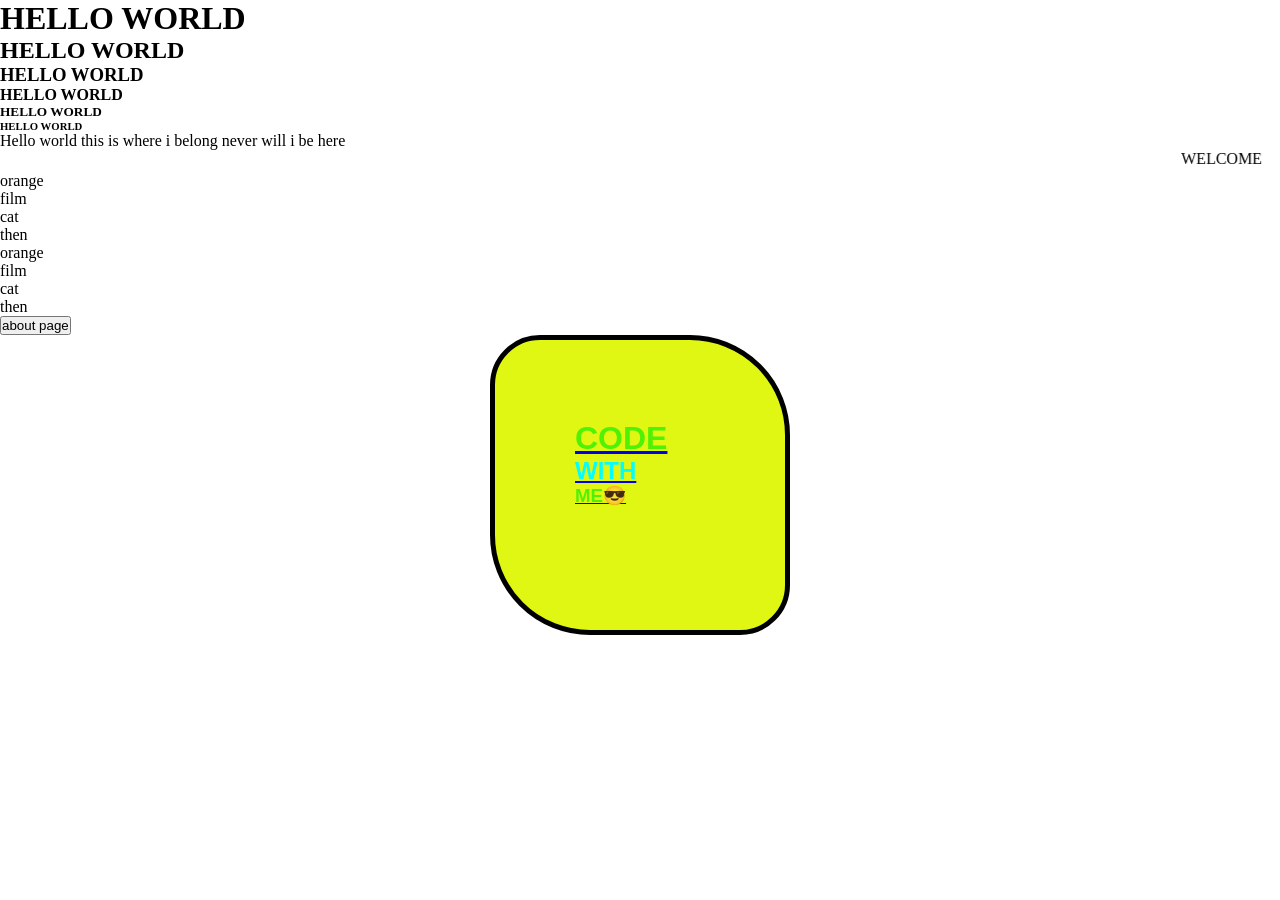
==== index.html @ bdc60db0 "add all files and folders" ====
<!DOCTYPE html>
<html lang="en">

<head>
    <meta charset="UTF-8">
    <meta name="viewport" content="width=device-width, initial-scale=1.0">
    <link rel="stylesheet" href="css/style.css">
    <title>web-page</title>
</head>

<body>
    <h1>HELLO WORLD</h1>
    <h2>HELLO WORLD</h2>
    <h3>HELLO WORLD</h3>
    <h4>HELLO WORLD</h4>
    <h5>HELLO WORLD</h5>
    <h6>HELLO WORLD</h6>
    <p>
        Hello world this is where i belong never will i be here
    </p>
    <marquee behavior="" direction="">WELCOME</marquee>
    <ol>
        <li>orange</li>
        <li>film</li>
        <li>cat</li>
        <li>then</li>
    </ol>
    <ul>
        <li>orange</li>
        <li>film</li>
        <li>cat</li>
        <li>then</li>
    </ul>
    <!-- <img src="img/Screenshot (1).png" alt="blue background">
    <button>about me</button>
    <a href="#"><button>Youtube vid</button></a> -->
     <a href="aboutus.html"><button>about page</button></a>
    <a href="aboutus.html"> 
        <!-- <img src="img/Screenshot (1).png" alt=""> -->
    <!-- <nav></nav>
        <header></header>
        <main></main>
        <footer></footer>
        <!-- <input type="text" placeholder="name"> -->

    <div class="box">
        <h1>CODE</h1>
        <h2>WITH</h2>
        <h3>ME😎</h3>
    </div>
    <!-- <div class="box">
        <h1>CODE</h1>
        <h2>WITH</h2>
        <h3>ME😎</h3>

    </div> -->
</body>

</html>
---- css/style.css ----
* {
    margin: 0;
    padding: 0;
    box-sizing: border-box;
}
.box {
    background-color: rgb(224, 247, 19);
    height: 300px;
    width: 300px;
    color: rgb(79, 241, 4);
    /* text-align: center;
    align-content: center; */
    font-family: 'Segoe UI', Tahoma, Geneva, Verdana, sans-serif;
    font-weight: 800;
    /* margin-left: 100px;
    margin-right: 30px; */
    margin: auto;
    padding: 80px;
    border: 5px;
    border-style: solid;
    border-color: black;
    border-radius: 50px 100px;
    /* border-top-left-radius: 80px;
    border-bottom-left-radius: 80px;
    border-top-right-radius: 80px;
    border-bottom-right-radius: 80px; */
}

.box h2 {
    color: aqua;
}
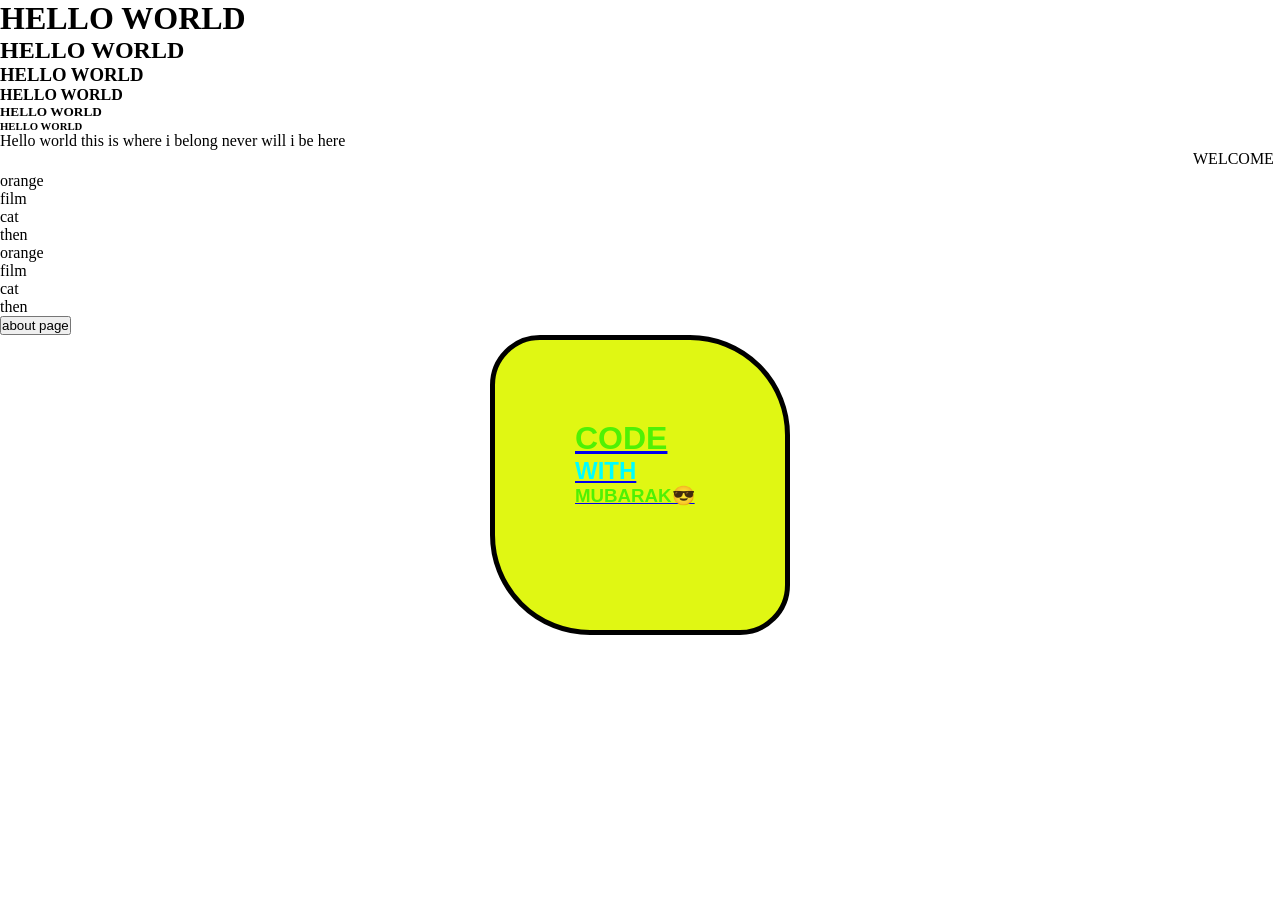
==== commit 0d94575d: "add all files and folders" ====
--- a/index.html
+++ b/index.html
@@ -46,7 +46,7 @@
     <div class="box">
         <h1>CODE</h1>
         <h2>WITH</h2>
-        <h3>ME😎</h3>
+        <h3>MUBARAK😎</h3>
     </div>
     <!-- <div class="box">
         <h1>CODE</h1>
